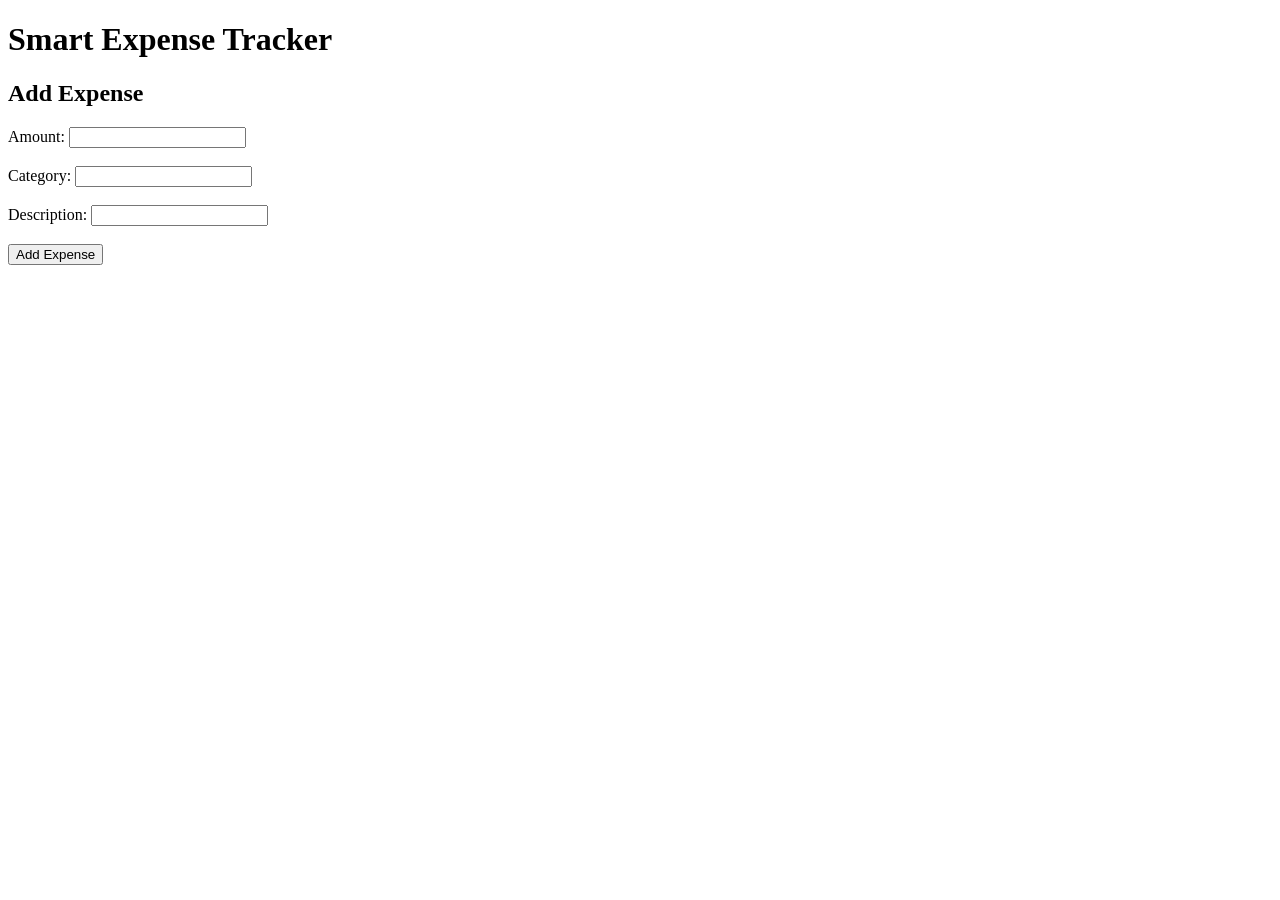
==== templates/index.html @ bfaf046c "Add basic expense form" ====
<!DOCTYPE html>
<html>
<head>
    <title>Smart Expense Tracker</title>
</head>

<body>

    <h1>Smart Expense Tracker</h1>

    <h2>Add Expense</h2>

    <form>
        <label>Amount:</label>
        <input type="number" name="amount"><br><br>

        <label>Category:</label>
        <input type="text" name="category"><br><br>

        <label>Description:</label>
        <input type="text" name="description"><br><br>

        <button type="submit">Add Expense</button>
    </form>

</body>
</html>
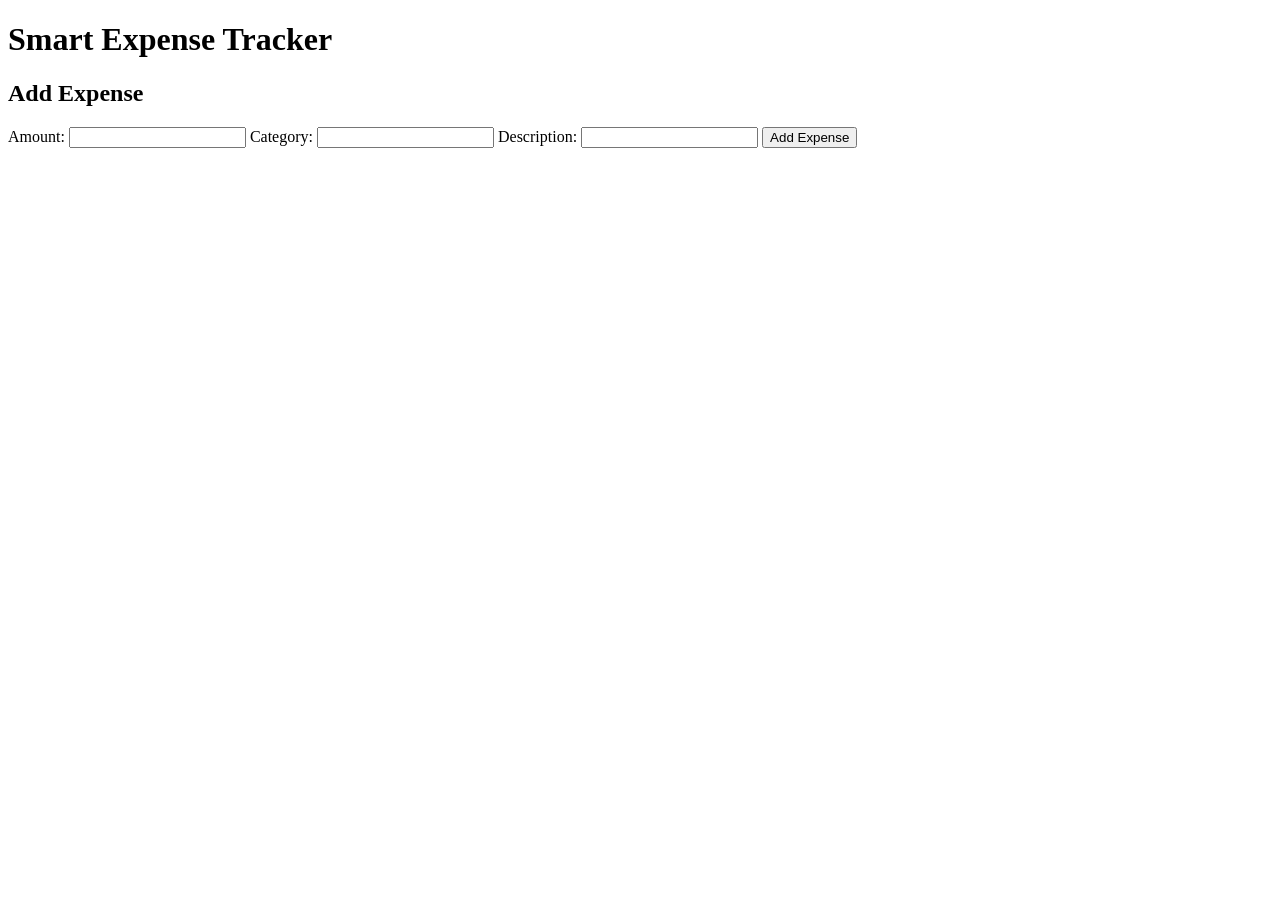
==== commit cb26d070: "Add index.html page" ====
--- a/templates/index.html
+++ b/templates/index.html
@@ -1,27 +1,30 @@
 <!DOCTYPE html>
 <html>
 <head>
-    <title>Smart Expense Tracker</title>
+<title>Smart Expense Tracker</title>
+<link rel="stylesheet" href="{{ url_for('static', filename='style.css') }}">
 </head>
 
 <body>
 
-    <h1>Smart Expense Tracker</h1>
+<h1>Smart Expense Tracker</h1>
 
-    <h2>Add Expense</h2>
+<h2>Add Expense</h2>
 
-    <form>
-        <label>Amount:</label>
-        <input type="number" name="amount"><br><br>
+<form>
 
-        <label>Category:</label>
-        <input type="text" name="category"><br><br>
+<label>Amount:</label>
+<input type="number" name="amount">
 
-        <label>Description:</label>
-        <input type="text" name="description"><br><br>
+<label>Category:</label>
+<input type="text" name="category">
 
-        <button type="submit">Add Expense</button>
-    </form>
+<label>Description:</label>
+<input type="text" name="description">
+
+<button type="submit">Add Expense</button>
+
+</form>
 
 </body>
 </html>
